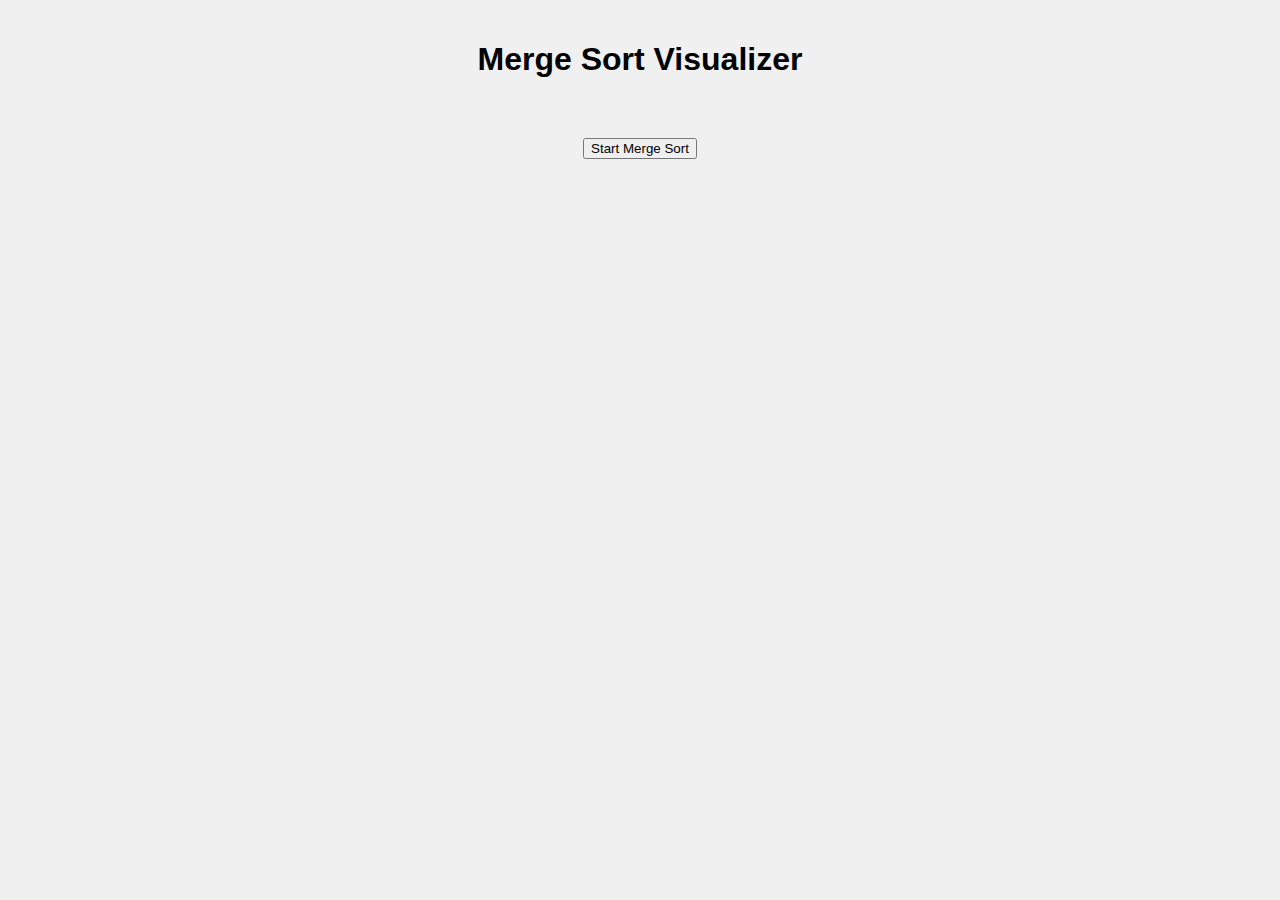
==== index.html @ 17818234 "Initial Tests" ====
<!DOCTYPE html>
<html lang="en">
<head>
  <meta charset="UTF-8" />
  <meta name="viewport" content="width=device-width, initial-scale=1.0"/>
  <title>Merge Sort Visualizer</title>
  <link rel="stylesheet" href="style.css"/>
</head>
<body>
  <div class="container">
    <h1>Merge Sort Visualizer</h1>
    <div id="array-container"></div>
    <button onclick="startMergeSort()">Start Merge Sort</button>
    <div id="status"></div>
  </div>

  <script src="script.js"></script>
</body>
</html>
---- style.css ----
body {
    font-family: 'Segoe UI', sans-serif;
    background: #f0f0f0;
    text-align: center;
    margin: 0;
    padding: 20px;
  }
  
  .container {
    max-width: 800px;
    margin: auto;
  }
  
  #array-container {
    display: flex;
    justify-content: center;
    flex-wrap: wrap;
    margin: 30px 0;
  }
  
  .bar {
    width: 30px;
    height: 30px;
    margin: 5px;
    background: #3498db;
    color: white;
    display: flex;
    align-items: center;
    justify-content: center;
    border-radius: 4px;
    transition: 0.3s ease;
  }
  
  .bar.split {
    background: #f39c12;
  }
  
  .bar.merge {
    background: #27ae60;
  }
  
  #status {
    font-size: 18px;
    margin-top: 20px;
    color: #333;
  }
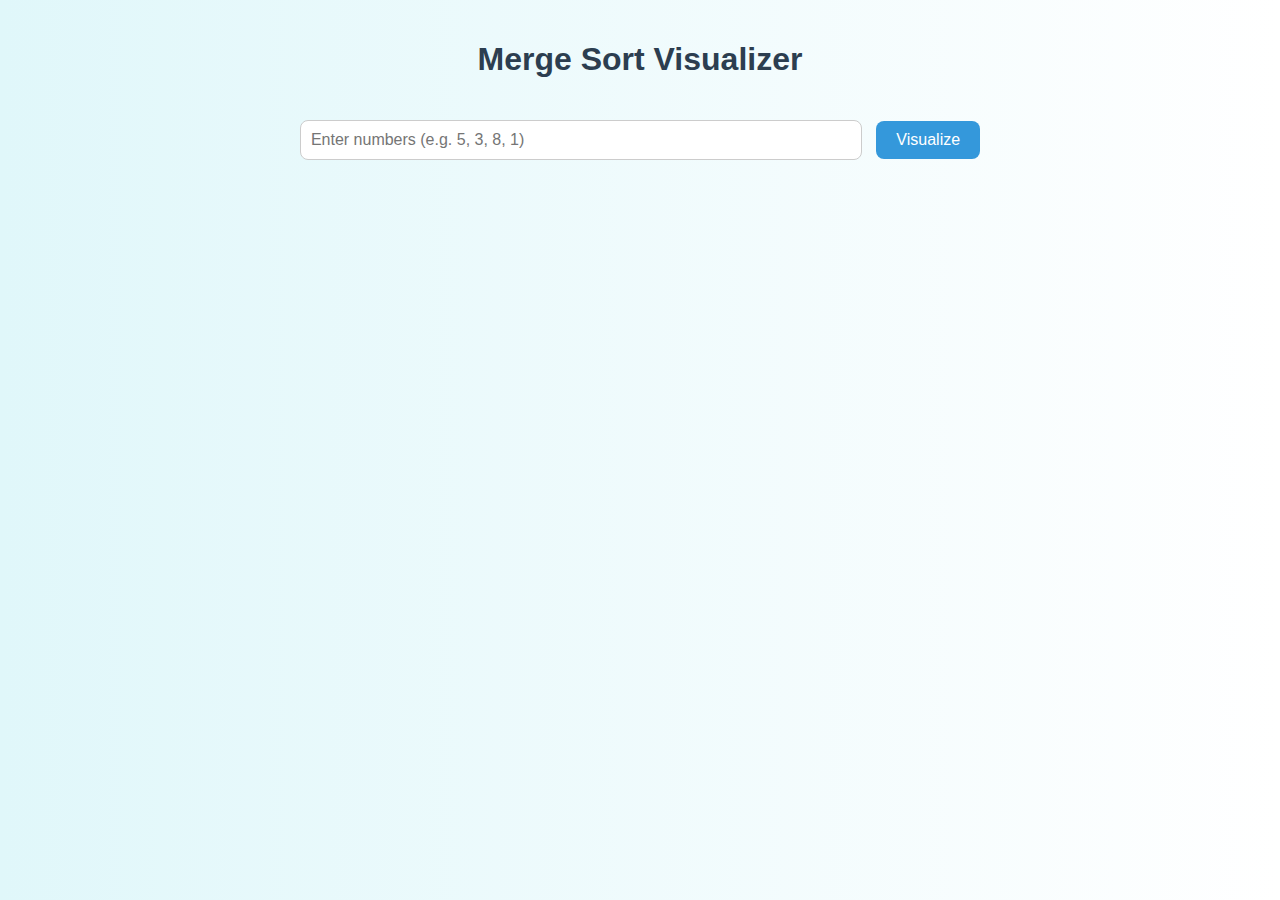
==== commit 6e53ccbb: "Checks" ====
--- a/index.html
+++ b/index.html
@@ -9,9 +9,12 @@
 <body>
   <div class="container">
     <h1>Merge Sort Visualizer</h1>
+
+    <input type="text" id="user-input" placeholder="Enter numbers (e.g. 5, 3, 8, 1)">
+    <button onclick="handleUserInput()">Visualize</button>
+
+    <div id="status"></div>
     <div id="array-container"></div>
-    <button onclick="startMergeSort()">Start Merge Sort</button>
-    <div id="status"></div>
   </div>
 
   <script src="script.js"></script>
--- a/style.css
+++ b/style.css
@@ -1,47 +1,79 @@
 body {
     font-family: 'Segoe UI', sans-serif;
-    background: #f0f0f0;
-    text-align: center;
+    background: linear-gradient(to right, #e0f7fa, #ffffff);
     margin: 0;
     padding: 20px;
   }
   
   .container {
-    max-width: 800px;
+    max-width: 900px;
     margin: auto;
+    text-align: center;
+  }
+  
+  h1 {
+    color: #2c3e50;
+  }
+  
+  input[type="text"] {
+    width: 60%;
+    padding: 10px;
+    font-size: 16px;
+    margin-top: 20px;
+    border-radius: 8px;
+    border: 1px solid #ccc;
+    outline: none;
+  }
+  
+  button {
+    padding: 10px 20px;
+    font-size: 16px;
+    margin-left: 10px;
+    border: none;
+    border-radius: 8px;
+    background-color: #3498db;
+    color: white;
+    cursor: pointer;
+    transition: background-color 0.3s ease;
+  }
+  
+  button:hover {
+    background-color: #2980b9;
   }
   
   #array-container {
     display: flex;
     justify-content: center;
     flex-wrap: wrap;
-    margin: 30px 0;
+    margin-top: 30px;
+    min-height: 50px;
   }
   
   .bar {
-    width: 30px;
-    height: 30px;
+    width: 40px;
+    height: 40px;
     margin: 5px;
     background: #3498db;
     color: white;
     display: flex;
     align-items: center;
     justify-content: center;
-    border-radius: 4px;
+    border-radius: 6px;
+    font-weight: bold;
     transition: 0.3s ease;
   }
   
-  .bar.split {
-    background: #f39c12;
+  .bar.divide {
+    background-color: #f39c12;
   }
   
   .bar.merge {
-    background: #27ae60;
+    background-color: #2ecc71;
   }
   
   #status {
     font-size: 18px;
     margin-top: 20px;
-    color: #333;
+    color: #2c3e50;
   }
   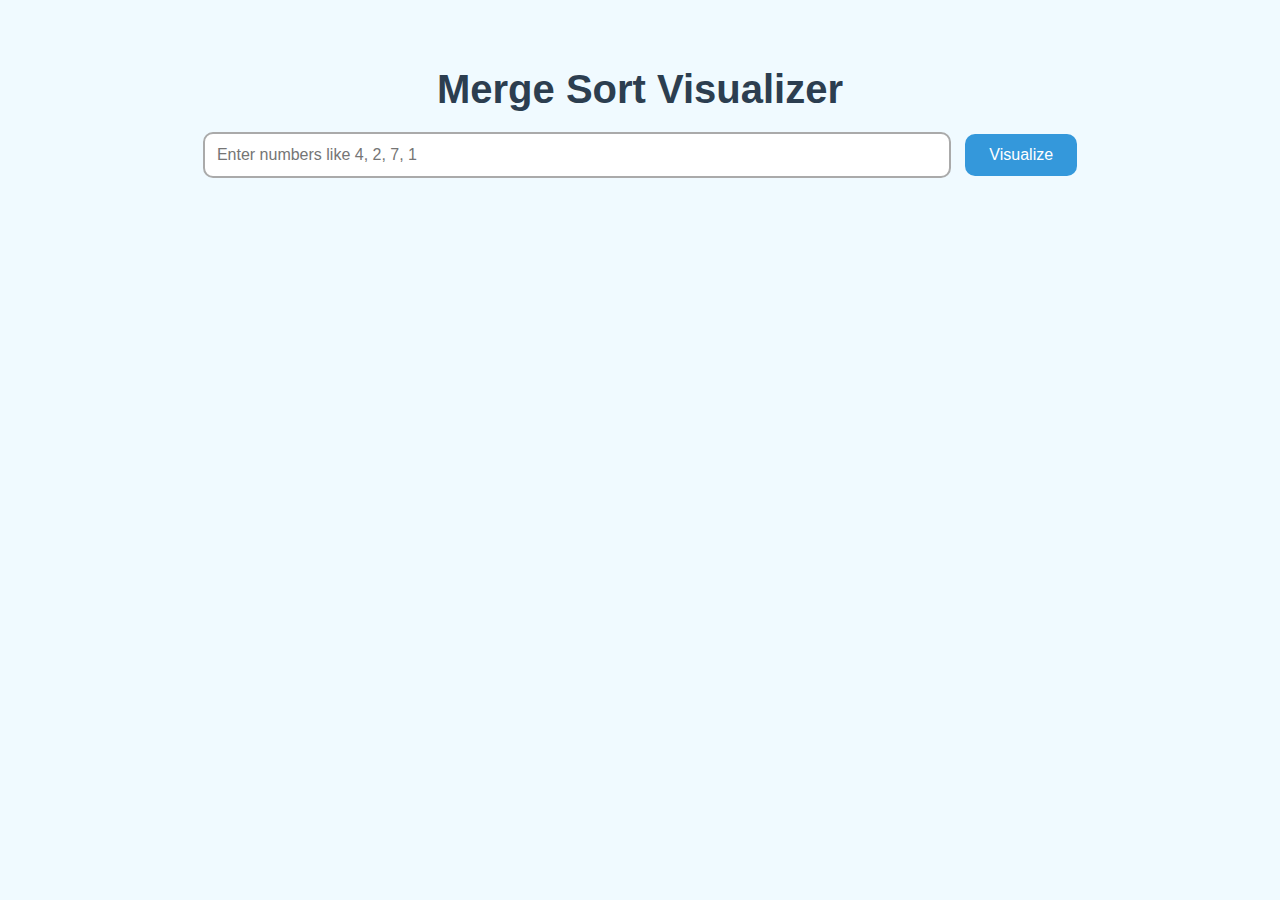
==== commit 6d370288: "Changes" ====
--- a/index.html
+++ b/index.html
@@ -1,22 +1,18 @@
 <!DOCTYPE html>
 <html lang="en">
 <head>
-  <meta charset="UTF-8" />
-  <meta name="viewport" content="width=device-width, initial-scale=1.0"/>
-  <title>Merge Sort Visualizer</title>
-  <link rel="stylesheet" href="style.css"/>
+  <meta charset="UTF-8">
+  <title>Merge Sort Tree Visualizer</title>
+  <link rel="stylesheet" href="style.css">
 </head>
 <body>
   <div class="container">
-    <h1>Merge Sort Visualizer</h1>
-
-    <input type="text" id="user-input" placeholder="Enter numbers (e.g. 5, 3, 8, 1)">
-    <button onclick="handleUserInput()">Visualize</button>
-
-    <div id="status"></div>
-    <div id="array-container"></div>
+    <h1> Merge Sort Visualizer</h1>
+    <input type="text" id="userInput" placeholder="Enter numbers like 4, 2, 7, 1">
+    <button onclick="startSort()">Visualize</button>
+    <div id="explanation"></div>
+    <div id="visualization"></div>
   </div>
-
   <script src="script.js"></script>
 </body>
 </html>
--- a/style.css
+++ b/style.css
@@ -1,79 +1,83 @@
 body {
     font-family: 'Segoe UI', sans-serif;
-    background: linear-gradient(to right, #e0f7fa, #ffffff);
+    background: #f0faff;
     margin: 0;
-    padding: 20px;
+    padding: 0;
+    text-align: center;
   }
   
   .container {
-    max-width: 900px;
+    padding: 40px 20px;
+    max-width: 1200px;
     margin: auto;
-    text-align: center;
   }
   
   h1 {
+    font-size: 2.5rem;
     color: #2c3e50;
+    margin-bottom: 20px;
   }
   
-  input[type="text"] {
+  input {
+    padding: 12px;
     width: 60%;
-    padding: 10px;
     font-size: 16px;
-    margin-top: 20px;
-    border-radius: 8px;
-    border: 1px solid #ccc;
-    outline: none;
+    border: 2px solid #aaa;
+    border-radius: 10px;
+    margin-bottom: 20px;
   }
   
   button {
-    padding: 10px 20px;
+    padding: 12px 24px;
     font-size: 16px;
-    margin-left: 10px;
-    border: none;
-    border-radius: 8px;
     background-color: #3498db;
     color: white;
+    border: none;
+    border-radius: 10px;
     cursor: pointer;
-    transition: background-color 0.3s ease;
+    margin-left: 10px;
   }
   
-  button:hover {
-    background-color: #2980b9;
+  #explanation {
+    font-size: 18px;
+    margin: 30px 0;
+    color: #2c3e50;
+    font-weight: bold;
+    min-height: 24px;
   }
   
-  #array-container {
+  #visualization {
+    display: flex;
+    flex-direction: column;
+    align-items: center;
+    gap: 30px;
+  }
+  
+  .level {
     display: flex;
     justify-content: center;
     flex-wrap: wrap;
-    margin-top: 30px;
-    min-height: 50px;
+    gap: 20px;
   }
   
-  .bar {
-    width: 40px;
-    height: 40px;
-    margin: 5px;
-    background: #3498db;
-    color: white;
-    display: flex;
-    align-items: center;
-    justify-content: center;
-    border-radius: 6px;
-    font-weight: bold;
-    transition: 0.3s ease;
+  .box {
+    padding: 12px 18px;
+    background-color: #ecf0f1;
+    border-radius: 10px;
+    box-shadow: 0 4px 10px rgba(0,0,0,0.1);
+    font-size: 18px;
+    min-width: 60px;
+    transition: transform 0.3s;
   }
   
-  .bar.divide {
+  .box.highlight {
     background-color: #f39c12;
+    color: white;
+    transform: scale(1.1);
   }
   
-  .bar.merge {
+  .box.merged {
     background-color: #2ecc71;
-  }
-  
-  #status {
-    font-size: 18px;
-    margin-top: 20px;
-    color: #2c3e50;
+    color: white;
   }
   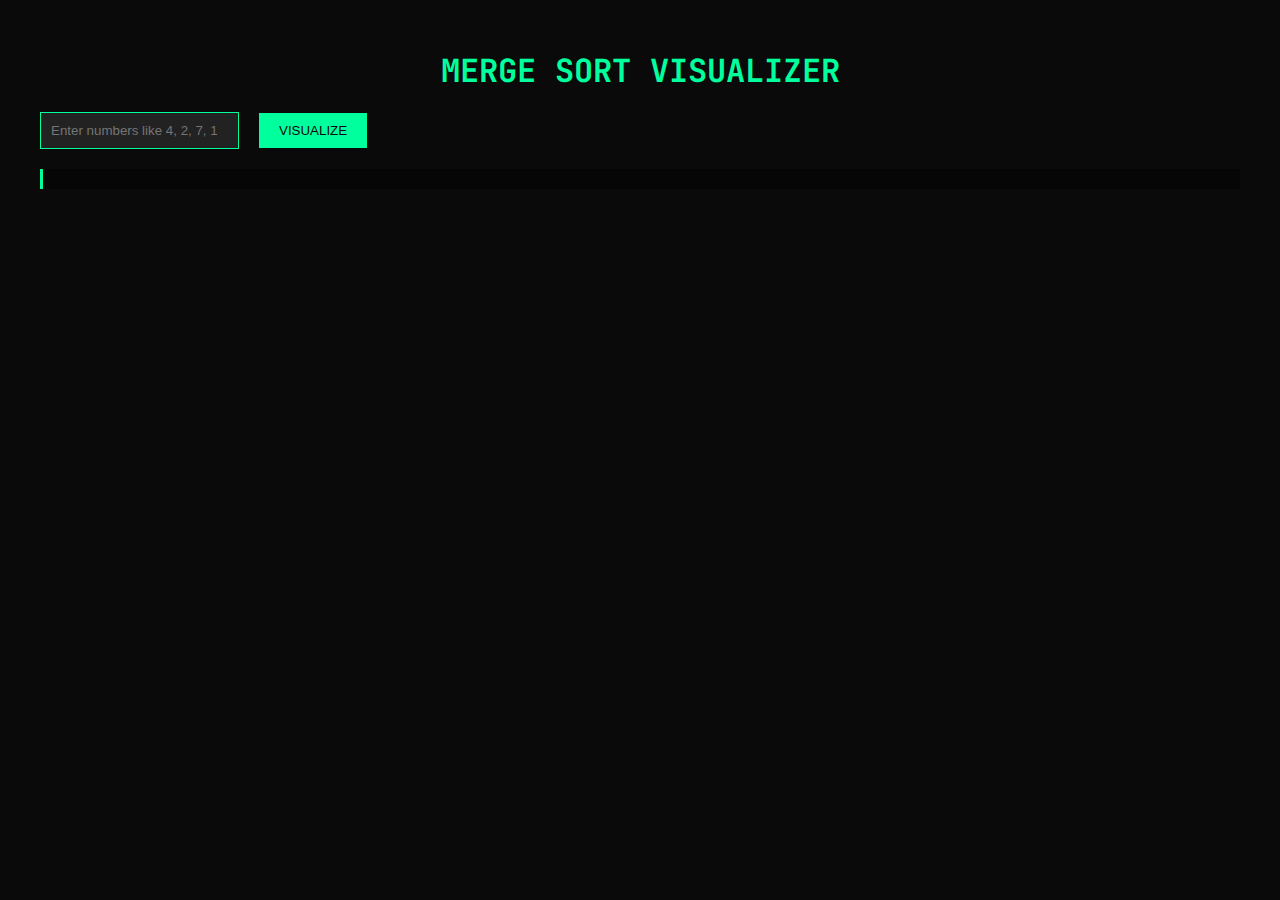
==== commit c5bb8222: "checks" ====
--- a/index.html
+++ b/index.html
@@ -1,18 +1,21 @@
 <!DOCTYPE html>
 <html lang="en">
 <head>
-  <meta charset="UTF-8">
-  <title>Merge Sort Tree Visualizer</title>
-  <link rel="stylesheet" href="style.css">
+    <meta charset="UTF-8">
+    <title>Merge Sort Tree Visualizer</title>
+    <link rel="stylesheet" href="style.css">
+    <link href="https://fonts.googleapis.com/css2?family=JetBrains+Mono:wght@400;700&family=Orbitron:wght@500&display=swap" rel="stylesheet">
 </head>
 <body>
-  <div class="container">
-    <h1> Merge Sort Visualizer</h1>
-    <input type="text" id="userInput" placeholder="Enter numbers like 4, 2, 7, 1">
-    <button onclick="startSort()">Visualize</button>
-    <div id="explanation"></div>
-    <div id="visualization"></div>
-  </div>
-  <script src="script.js"></script>
+    <div class="container">
+        <h1>MERGE SORT VISUALIZER</h1>
+        <div class="input-group">
+            <input type="text" id="userInput" placeholder="Enter numbers like 4, 2, 7, 1">
+            <button onclick="startSort()">VISUALIZE</button>
+        </div>
+        <div id="explanation"></div>
+        <div id="visualization"></div>
+    </div>
+    <script src="script.js"></script>
 </body>
-</html>
+</html>--- a/style.css
+++ b/style.css
@@ -1,83 +1,125 @@
+:root {
+  --primary: #00ff9d;
+  --secondary: #00b8ff;
+  --dark: #0a0a0a;
+  --darker: #050505;
+  --light: #e0e0e0;
+  --divide: #ff5555;
+  --merge: #00ff9d;
+  --highlight: #ffeb3b;
+}
+
 body {
-    font-family: 'Segoe UI', sans-serif;
-    background: #f0faff;
-    margin: 0;
-    padding: 0;
-    text-align: center;
-  }
-  
-  .container {
-    padding: 40px 20px;
-    max-width: 1200px;
-    margin: auto;
-  }
-  
-  h1 {
-    font-size: 2.5rem;
-    color: #2c3e50;
-    margin-bottom: 20px;
-  }
-  
-  input {
-    padding: 12px;
-    width: 60%;
-    font-size: 16px;
-    border: 2px solid #aaa;
-    border-radius: 10px;
-    margin-bottom: 20px;
-  }
-  
-  button {
-    padding: 12px 24px;
-    font-size: 16px;
-    background-color: #3498db;
-    color: white;
-    border: none;
-    border-radius: 10px;
-    cursor: pointer;
-    margin-left: 10px;
-  }
-  
-  #explanation {
-    font-size: 18px;
-    margin: 30px 0;
-    color: #2c3e50;
-    font-weight: bold;
-    min-height: 24px;
-  }
-  
-  #visualization {
-    display: flex;
-    flex-direction: column;
-    align-items: center;
-    gap: 30px;
-  }
-  
-  .level {
-    display: flex;
-    justify-content: center;
-    flex-wrap: wrap;
-    gap: 20px;
-  }
-  
-  .box {
-    padding: 12px 18px;
-    background-color: #ecf0f1;
-    border-radius: 10px;
-    box-shadow: 0 4px 10px rgba(0,0,0,0.1);
-    font-size: 18px;
-    min-width: 60px;
-    transition: transform 0.3s;
-  }
-  
-  .box.highlight {
-    background-color: #f39c12;
-    color: white;
-    transform: scale(1.1);
-  }
-  
-  .box.merged {
-    background-color: #2ecc71;
-    color: white;
-  }
-  +  font-family: 'JetBrains Mono', monospace;
+  background-color: var(--dark);
+  color: var(--light);
+  padding: 20px;
+}
+
+.container {
+  max-width: 1200px;
+  margin: 0 auto;
+}
+
+h1 {
+  color: var(--primary);
+  text-align: center;
+  margin-bottom: 20px;
+}
+
+input {
+  padding: 10px;
+  background: rgba(255,255,255,0.1);
+  border: 1px solid var(--primary);
+  color: white;
+  margin-right: 10px;
+}
+
+button {
+  padding: 10px 20px;
+  background: var(--primary);
+  color: var(--dark);
+  border: none;
+  cursor: pointer;
+}
+
+#explanation {
+  margin: 20px 0;
+  padding: 10px;
+  background: rgba(0,0,0,0.3);
+  border-left: 3px solid var(--primary);
+}
+
+.tree {
+  display: flex;
+  flex-direction: column;
+  align-items: center;
+  margin-top: 30px;
+}
+
+.level {
+  display: flex;
+  justify-content: center;
+  gap: 40px;
+  margin-bottom: 30px;
+}
+
+.node {
+  display: flex;
+  flex-direction: column;
+  align-items: center;
+  position: relative;
+}
+
+.array-value {
+  padding: 10px 15px;
+  background: rgba(0,0,0,0.3);
+  border: 1px solid rgba(0,255,157,0.2);
+  border-radius: 4px;
+  min-width: 50px;
+  text-align: center;
+  transition: all 0.3s ease;
+}
+
+.connector {
+  width: 2px;
+  height: 30px;
+  background: rgba(255,255,255,0.2);
+  position: relative;
+}
+
+.connector::before {
+  content: '';
+  position: absolute;
+  width: 20px;
+  height: 2px;
+  background: rgba(255,255,255,0.2);
+  bottom: 0;
+  left: 50%;
+  transform: translateX(-50%);
+}
+
+/* States */
+.dividing {
+  border-color: var(--divide) !important;
+  color: var(--divide) !important;
+}
+
+.merging {
+  border-color: var(--merge) !important;
+  color: var(--merge) !important;
+}
+
+.merged {
+  background: rgba(0,255,157,0.1) !important;
+}
+
+.highlight {
+  background: rgba(255,235,59,0.2) !important;
+  border-color: var(--highlight) !important;
+}
+
+.leaf {
+  border-color: var(--secondary) !important;
+  color: var(--secondary) !important;
+}